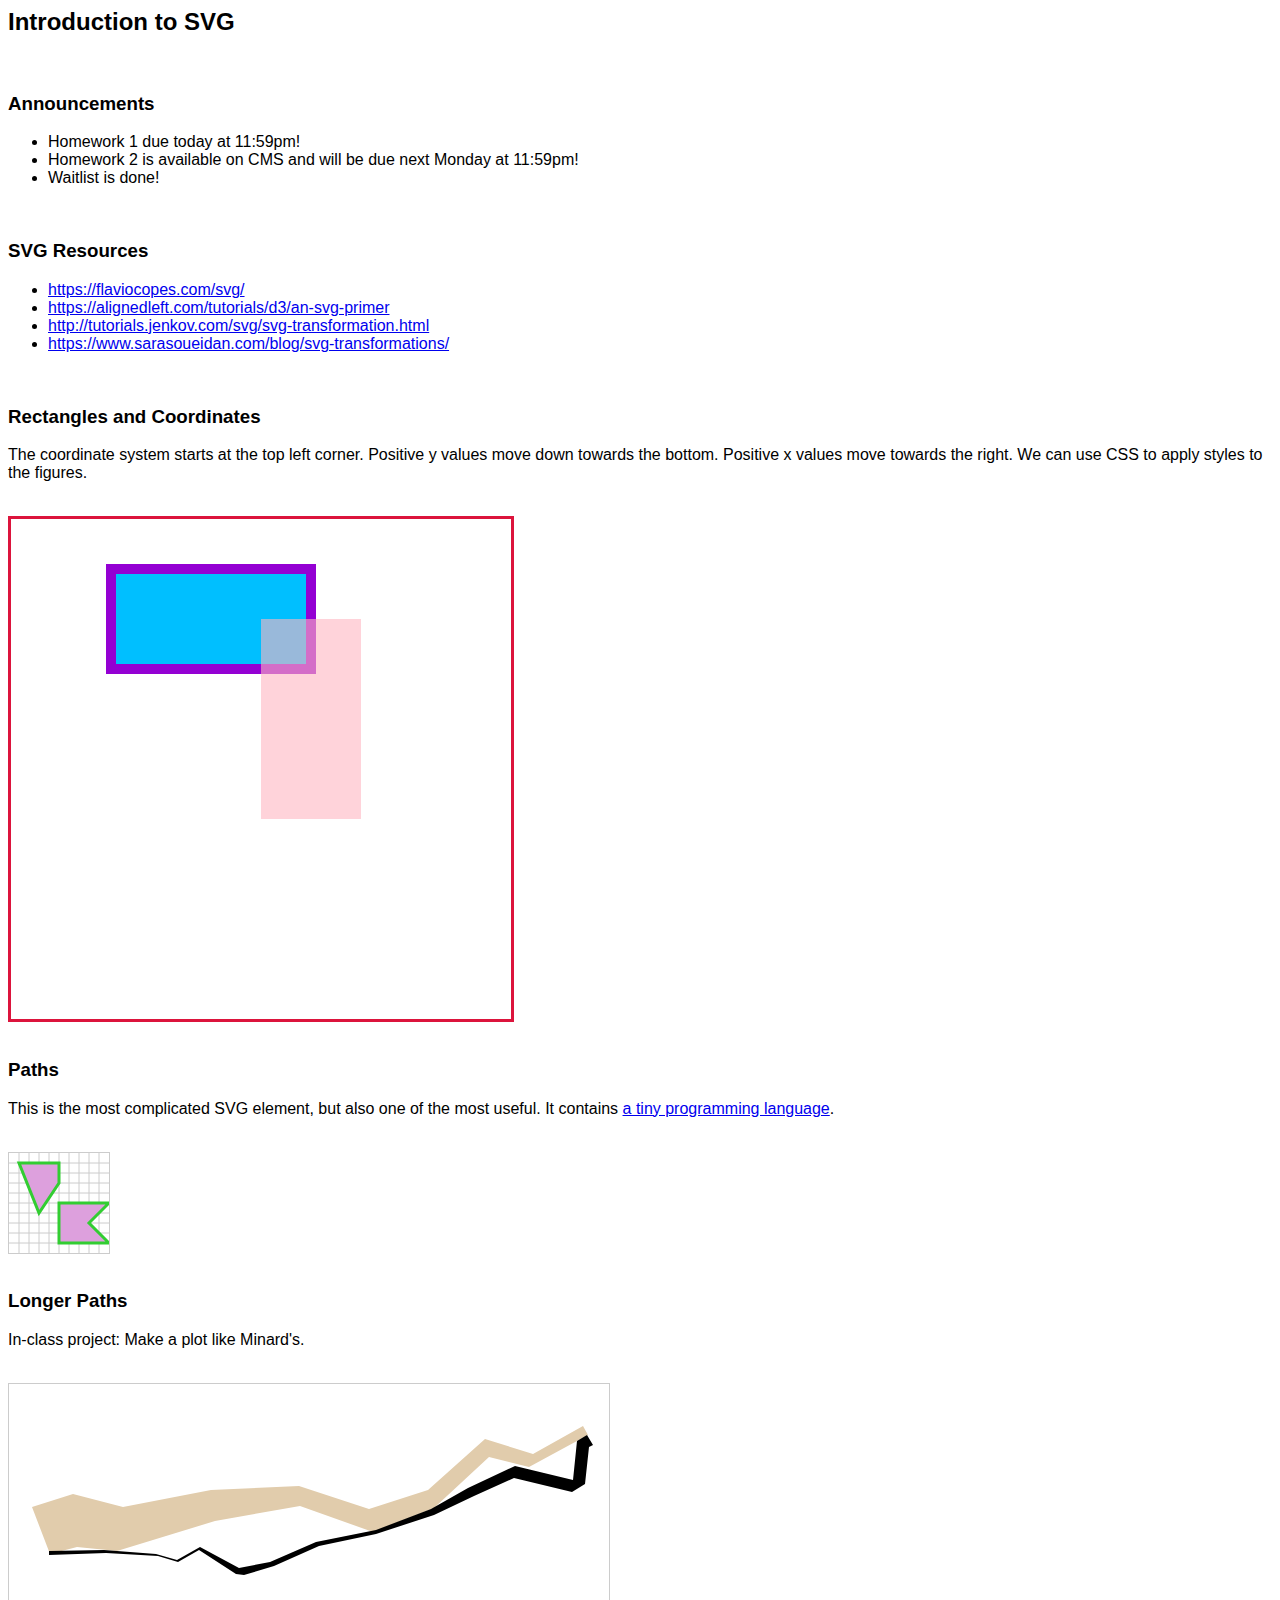
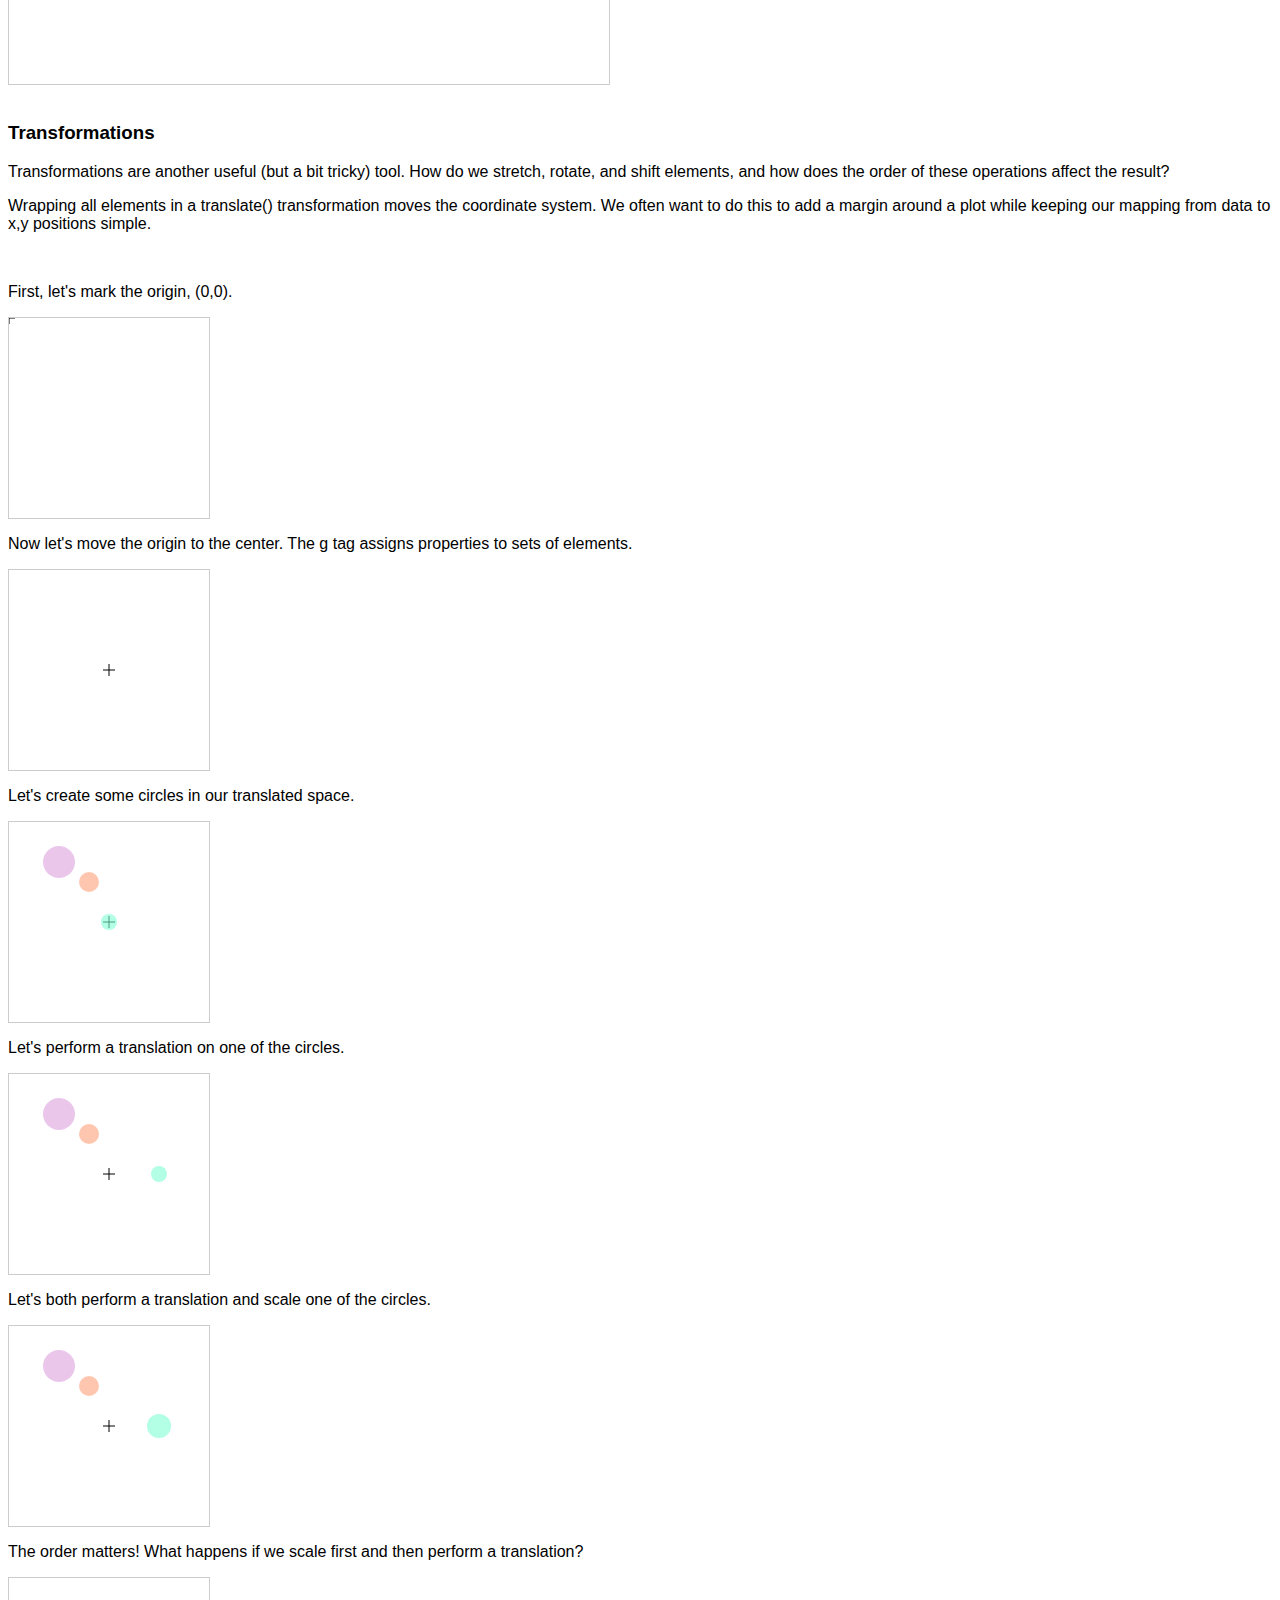
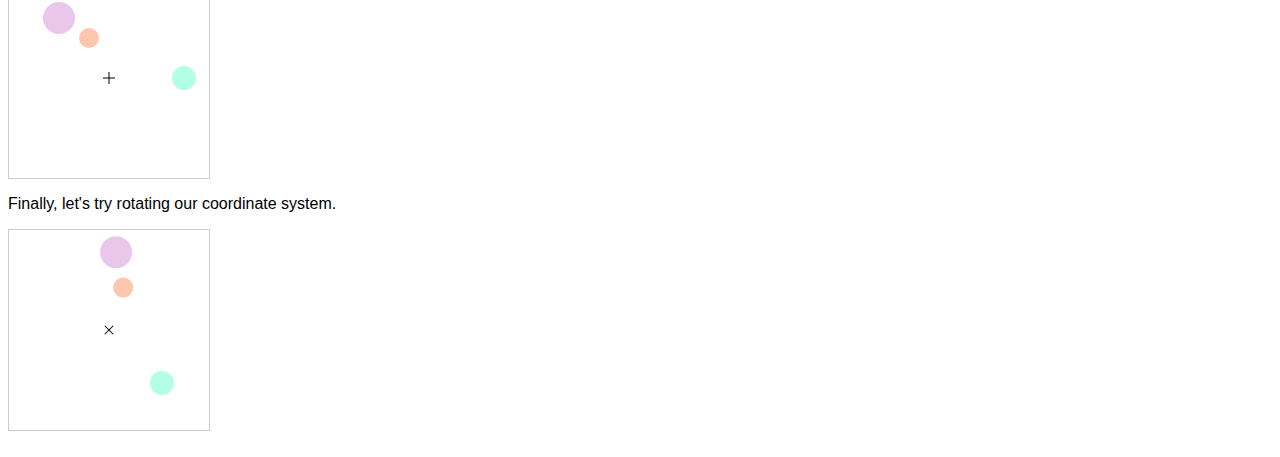
==== notes/19.02.04.notes.htm @ c1b43c49 "Update 19.02.04.notes.htm" ====
<html>
<head>

    <title>INFO 3300: Introduction to SVG</title>

    <style>
        body { font-family: 'Alegreya Sans', Calibri, sans-serif; }
        svg { border: solid #ccc 1px; }
    </style>

</head>


<body>

<h2>Introduction to SVG</h2>

<br>

<h3>Announcements</h3>
<div>
    <ul>
        <li>Homework 1 due today at 11:59pm!</li>
        <li>Homework 2 is available on CMS and will be due next Monday at 11:59pm!</li>
        <li>Waitlist is done!</li>
    </ul>
</div>

<br>

<h3>SVG Resources</h3>
<div>
    <ul>
        <li> <a href="https://flaviocopes.com/svg/">https://flaviocopes.com/svg/</a></li>
        <li> <a href="https://alignedleft.com/tutorials/d3/an-svg-primer">https://alignedleft.com/tutorials/d3/an-svg-primer</a></li>
        <li> <a href="http://tutorials.jenkov.com/svg/svg-transformation.html">http://tutorials.jenkov.com/svg/svg-transformation.html</a></li> 
        <li> <a href="https://www.sarasoueidan.com/blog/svg-transformations/">https://www.sarasoueidan.com/blog/svg-transformations/</a></li>
    </ul>
</div>

<br>

<h3>Rectangles and Coordinates</h3>

<p>The coordinate system starts at the top left corner. Positive y values move down towards the bottom. Positive x values move towards the right. We can use CSS to apply styles to the figures.</p>

<br>

<svg height=500 width=500 style="border:3px solid crimson" viewbox="0 0 500 500">
    <rect x=100 y=50 height=100 width=200 style="fill:deepskyblue; stroke:darkviolet; stroke-width:10" />
    <!-- origin at left corner -->
    <rect x=250 y=100 height=200 width=100 style="fill:lightpink; opacity:0.6" />
</svg>

<br><br>

<h3>Paths</h3>

<p>This is the most complicated SVG element, but also one of the most useful. It contains <a href="https://www.w3.org/TR/SVG/paths.html#PathData">a tiny programming language</a>.</p>

<br>

<svg height=100 width=100 viewbox="0 0 100 100">

    <path style="stroke:#ccc; stroke-width:1" d="M 0 10 H 100" />
    <path style="stroke:#ccc; stroke-width:1" d="M 0 20 H 100" />
    <path style="stroke:#ccc; stroke-width:1" d="M 0 30 H 100" />
    <path style="stroke:#ccc; stroke-width:1" d="M 0 40 H 100" />
    <path style="stroke:#ccc; stroke-width:1" d="M 0 50 H 100" />
    <path style="stroke:#ccc; stroke-width:1" d="M 0 60 H 100" />
    <path style="stroke:#ccc; stroke-width:1" d="M 0 70 H 100" />
    <path style="stroke:#ccc; stroke-width:1" d="M 0 80 H 100" />
    <path style="stroke:#ccc; stroke-width:1" d="M 0 90 H 100" />

    <path style="stroke:#ccc; stroke-width:1" d="M 10 0 V 100" />
    <path style="stroke:#ccc; stroke-width:1" d="M 20 0 V 100" />
    <path style="stroke:#ccc; stroke-width:1" d="M 30 0 V 100" />
    <path style="stroke:#ccc; stroke-width:1" d="M 40 0 V 100" />
    <path style="stroke:#ccc; stroke-width:1" d="M 50 0 V 100" />
    <path style="stroke:#ccc; stroke-width:1" d="M 60 0 V 100" />
    <path style="stroke:#ccc; stroke-width:1" d="M 70 0 V 100" />
    <path style="stroke:#ccc; stroke-width:1" d="M 80 0 V 100" />
    <path style="stroke:#ccc; stroke-width:1" d="M 90 0 V 100" />

    <path style="stroke:limegreen; stroke-width:3px; fill:plum" d="M 10 10 H 50 V 30 L 30 60 Z" />
    <!-- M: start, Z: close automatically -->

    <path style="stroke:limegreen; stroke-width:3px; fill:plum" d="M 50 50 h 50 L 80 70 L 100 90 H 50 Z" />

</svg>

<br><br>

<h3>Longer Paths</h3>

<p>In-class project: Make a plot like Minard's.</p>

<br>

<svg height="300" width="600">
    <path d="M 23 123 L 64 110 114 123 202 106 290 102 360 125 419 106 476  55 524  70 574  42 579  51 520  83 480 73 425 124 364 148 291 122 206 137 108 167  68 163  41 170" style="fill: rgb(225, 204, 172)"/>
    <path d="M 40 167 L 95 166 147 170 168 176 191 163 230 184 261 178 307 158 367 146 422 125 459 104 506  82 564  96 568  57 578  51 584  61 580  63 576 100 563 108 505  94 465 112 425 131 367 150 310 162 265 182  235 191 227 190 190 166 169 178 149 172  97 169  40 171" style="fill: black"/>
</svg>

<br><br>

<h3>Transformations</h3>

<p>Transformations are another useful (but a bit tricky) tool. How do we stretch, rotate, and shift elements, and how does the order of these operations affect the result?</p>

<p>Wrapping all elements in a translate() transformation moves the coordinate system. We often want to do this to add a margin around a plot while keeping our mapping from data to x,y positions simple.</p>

<br>

<p>First, let's mark the origin, (0,0).</p>

<svg height="200" width="200">
    <line x1="-6" x2="6" y1="0" y2="0" style="stroke: black"/>
    <line y1="-6" y2="6" x1="0" x2="0" style="stroke: black"/>
 </svg>

<p>Now let's move the origin to the center. The g tag assigns properties to sets of elements.</p>

<svg height="200" width="200">
    <g transform="translate(100,100)">
        <line x1="-6" x2="6" y1="0" y2="0" style="stroke: black"/>
        <line y1="-6" y2="6" x1="0" x2="0" style="stroke: black"/>
    </g>
</svg>

<p>Let's create some circles in our translated space.</p>

<svg height="200" width="200">
    <!-- The <g> SVG element is a container used to group other SVG elements. -->
    <g transform="translate(100,100)">
        <line x1="-6" x2="6" y1="0" y2="0" style="stroke: black"/>
        <line y1="-6" y2="6" x1="0" x2="0" style="stroke: black"/>
        <circle r="8" cx="0" cy="0" style="fill:aquamarine; opacity:0.6" />
        <circle r="10" cx="-20" cy="-40" style="fill:lightsalmon; opacity:0.6" />
        <circle r="16" cx="-50" cy="-60" style="fill:plum; opacity:0.6" \>
    </g>
</svg>

<p>Let's perform a translation on one of the circles.</p>

<svg height="200" width="200">

    <g transform="translate(100,100)">
        <line x1="-6" x2="6" y1="0" y2="0" style="stroke: black"/>
        <line y1="-6" y2="6" x1="0" x2="0" style="stroke: black"/>
        <g transform="translate(50,0)">
            <circle r="8" cx="0" cy="0" style="fill:aquamarine; opacity:0.6" />
        </g>
        <circle r="10" cx="-20" cy="-40" style="fill:lightsalmon; opacity:0.6" />
        <circle r="16" cx="-50" cy="-60" style="fill:plum; opacity:0.6" \>
    </g>
</svg>

<p>Let's both perform a translation and scale one of the circles.</p>

<svg height="200" width="200">
    <g transform="translate(100,100)">
        <line x1="-6" x2="6" y1="0" y2="0" style="stroke: black"/>
        <line y1="-6" y2="6" x1="0" x2="0" style="stroke: black"/>
        <g transform="translate(50,0) scale(1.5)">
            <circle r="8" cx="0" cy="0" style="fill:aquamarine; opacity:0.6" />
        </g>
        <circle r="10" cx="-20" cy="-40" style="fill:lightsalmon; opacity:0.6" />
        <circle r="16" cx="-50" cy="-60" style="fill:plum; opacity:0.6" \>
    </g>
</svg>

<p>The order matters! What happens if we scale first and then perform a translation?</p>

<svg height="200" width="200">
    <g transform="translate(100,100)">
        <line x1="-6" x2="6" y1="0" y2="0" style="stroke: black"/>
        <line y1="-6" y2="6" x1="0" x2="0" style="stroke: black"/>
        <g transform="scale(1.5) translate(50,0)">
            <circle r="8" cx="0" cy="0" style="fill:aquamarine; opacity:0.6" />
        </g>
        <circle r="10" cx="-20" cy="-40" style="fill:lightsalmon; opacity:0.6" />
        <circle r="16" cx="-50" cy="-60" style="fill:plum; opacity:0.6" \>
    </g>
</svg>

<p>Finally, let's try rotating our coordinate system.</p>

<svg height="200" width="200">
    <g transform="translate(100,100) rotate(45)">
        <line x1="-6" x2="6" y1="0" y2="0" style="stroke: black"/>
        <line y1="-6" y2="6" x1="0" x2="0" style="stroke: black"/>
        <g transform="scale(1.5) translate(50,0)">
            <circle r="8" cx="0" cy="0" style="fill:aquamarine; opacity:0.6" />
        </g>
        <circle r="10" cx="-20" cy="-40" style="fill:lightsalmon; opacity:0.6" />
        <circle r="16" cx="-50" cy="-60" style="fill:plum; opacity:0.6" \>
    </g>
</svg>

<br><br>

</body>
</html>
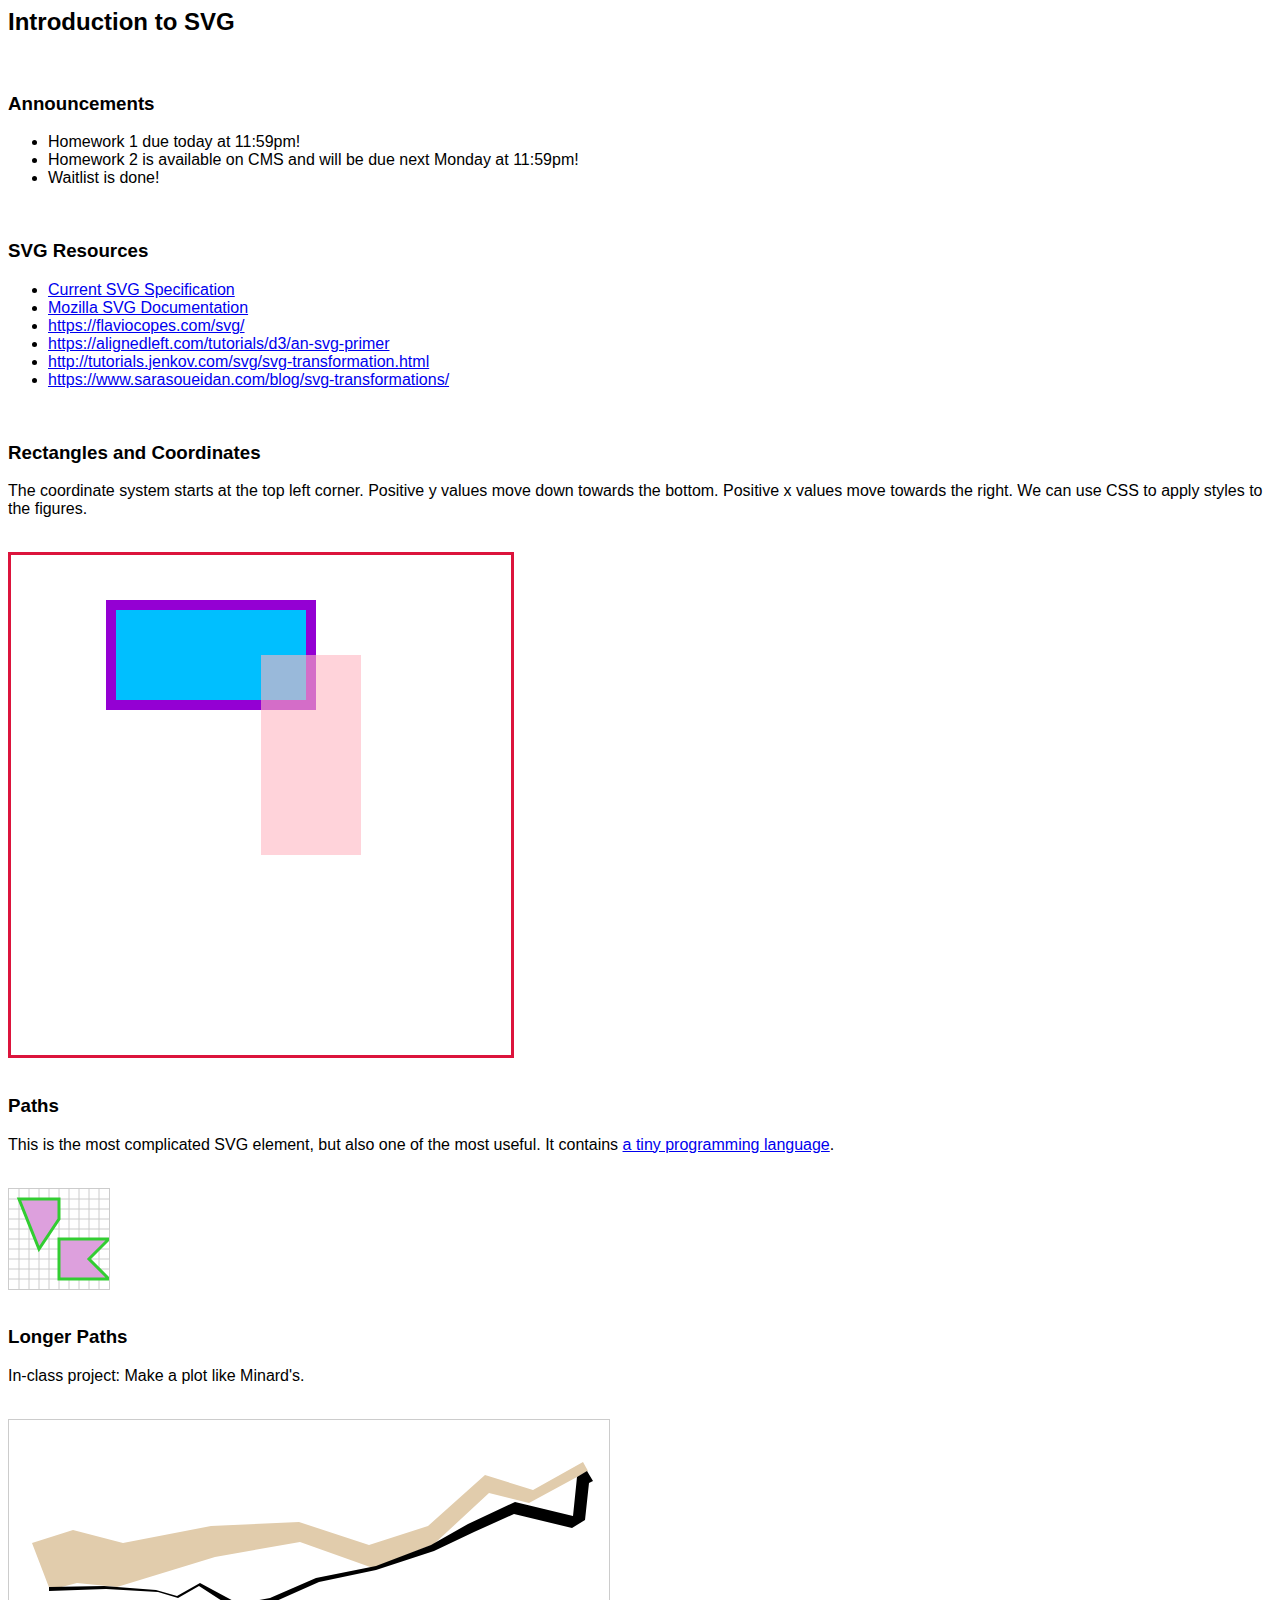
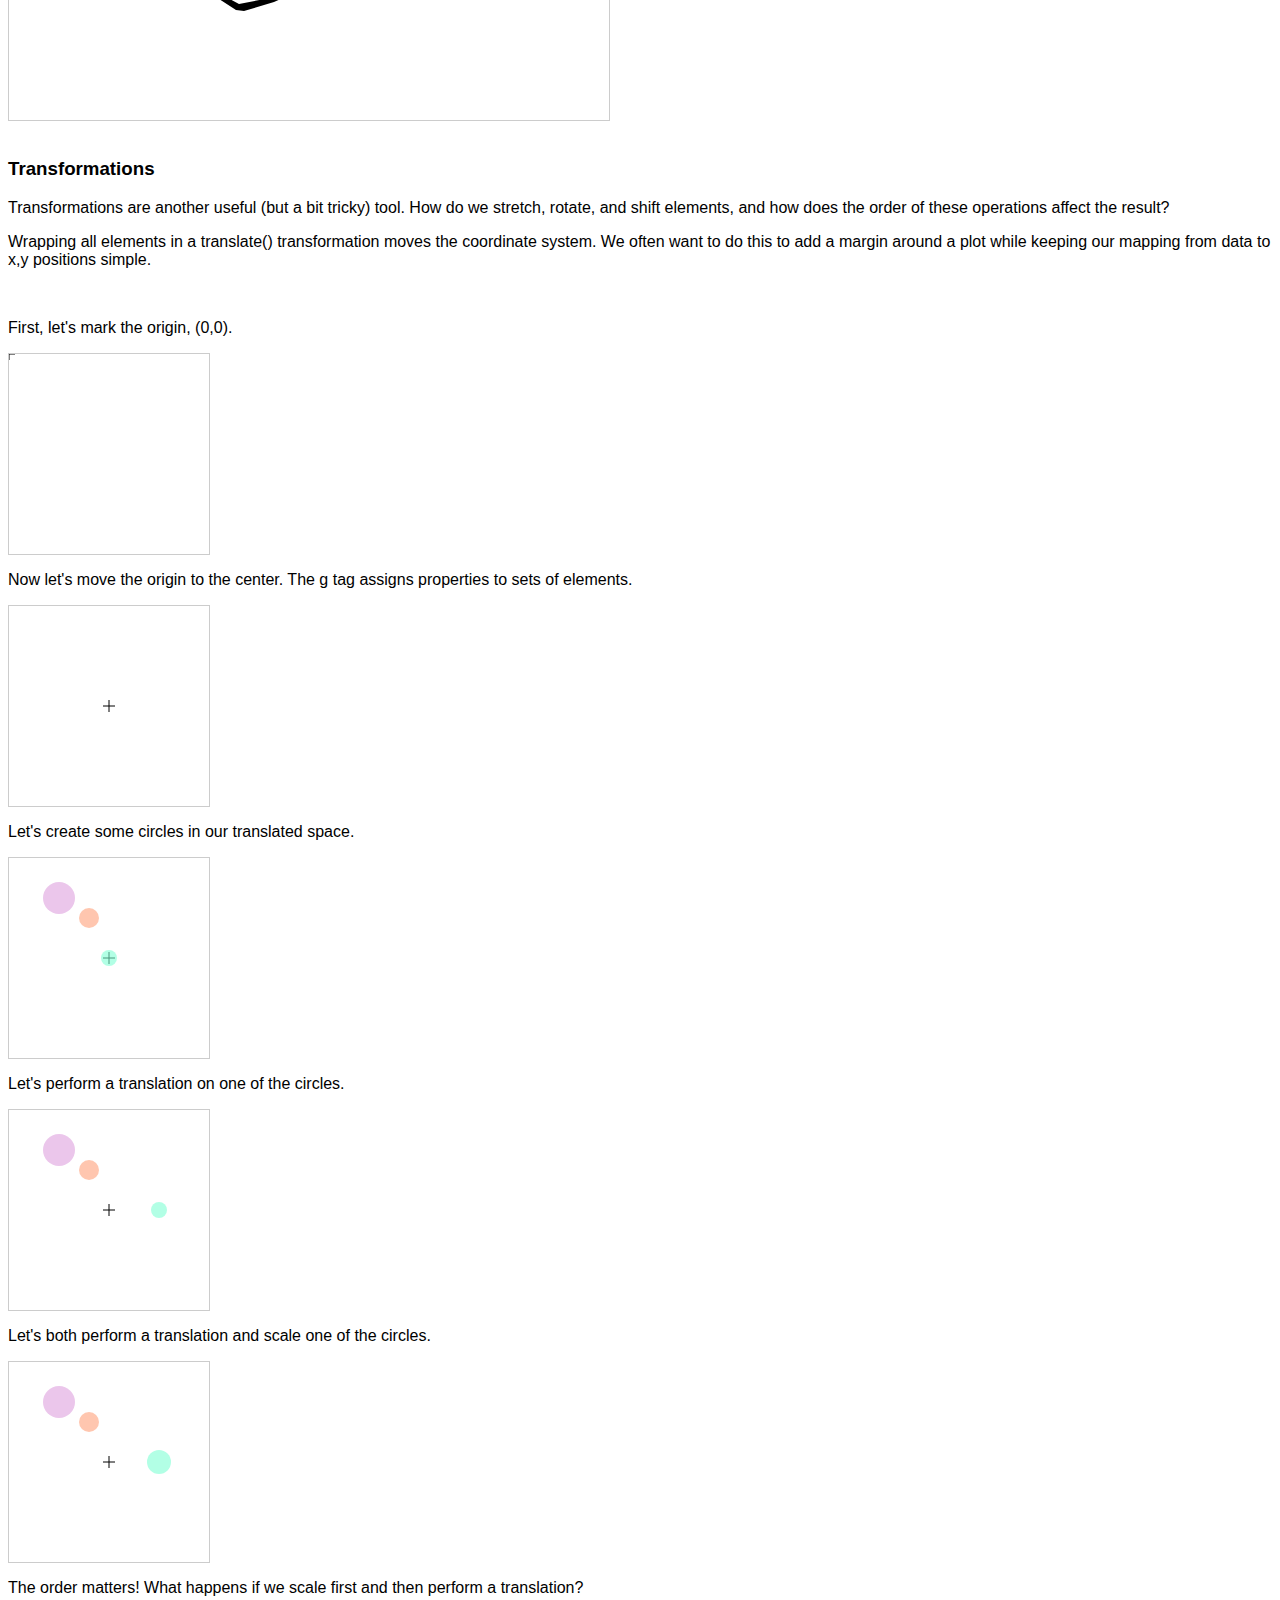
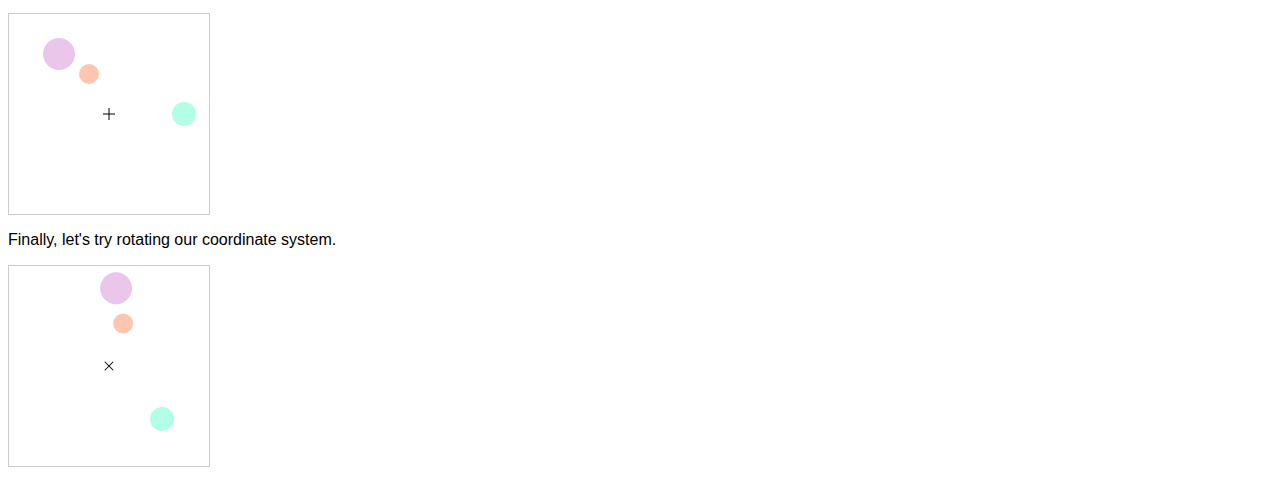
==== commit ff00e19c: "adding links to SVG day" ====
--- a/notes/19.02.04.notes.htm
+++ b/notes/19.02.04.notes.htm
@@ -31,9 +31,11 @@
 <h3>SVG Resources</h3>
 <div>
     <ul>
+        <li> <a href="https://www.w3.org/TR/2018/CR-SVG2-20181004/">Current SVG Specification</a></li>
+        <li> <a href="https://developer.mozilla.org/en-US/docs/Web/SVG">Mozilla SVG Documentation</a></li>
         <li> <a href="https://flaviocopes.com/svg/">https://flaviocopes.com/svg/</a></li>
         <li> <a href="https://alignedleft.com/tutorials/d3/an-svg-primer">https://alignedleft.com/tutorials/d3/an-svg-primer</a></li>
-        <li> <a href="http://tutorials.jenkov.com/svg/svg-transformation.html">http://tutorials.jenkov.com/svg/svg-transformation.html</a></li> 
+        <li> <a href="http://tutorials.jenkov.com/svg/svg-transformation.html">http://tutorials.jenkov.com/svg/svg-transformation.html</a></li>
         <li> <a href="https://www.sarasoueidan.com/blog/svg-transformations/">https://www.sarasoueidan.com/blog/svg-transformations/</a></li>
     </ul>
 </div>
@@ -48,7 +50,6 @@
 
 <svg height=500 width=500 style="border:3px solid crimson" viewbox="0 0 500 500">
     <rect x=100 y=50 height=100 width=200 style="fill:deepskyblue; stroke:darkviolet; stroke-width:10" />
-    <!-- origin at left corner -->
     <rect x=250 y=100 height=200 width=100 style="fill:lightpink; opacity:0.6" />
 </svg>
 
@@ -83,8 +84,6 @@
     <path style="stroke:#ccc; stroke-width:1" d="M 90 0 V 100" />
 
     <path style="stroke:limegreen; stroke-width:3px; fill:plum" d="M 10 10 H 50 V 30 L 30 60 Z" />
-    <!-- M: start, Z: close automatically -->
-
     <path style="stroke:limegreen; stroke-width:3px; fill:plum" d="M 50 50 h 50 L 80 70 L 100 90 H 50 Z" />
 
 </svg>
@@ -131,7 +130,6 @@
 <p>Let's create some circles in our translated space.</p>
 
 <svg height="200" width="200">
-    <!-- The <g> SVG element is a container used to group other SVG elements. -->
     <g transform="translate(100,100)">
         <line x1="-6" x2="6" y1="0" y2="0" style="stroke: black"/>
         <line y1="-6" y2="6" x1="0" x2="0" style="stroke: black"/>
@@ -201,4 +199,4 @@
 <br><br>
 
 </body>
-</html>+</html>
